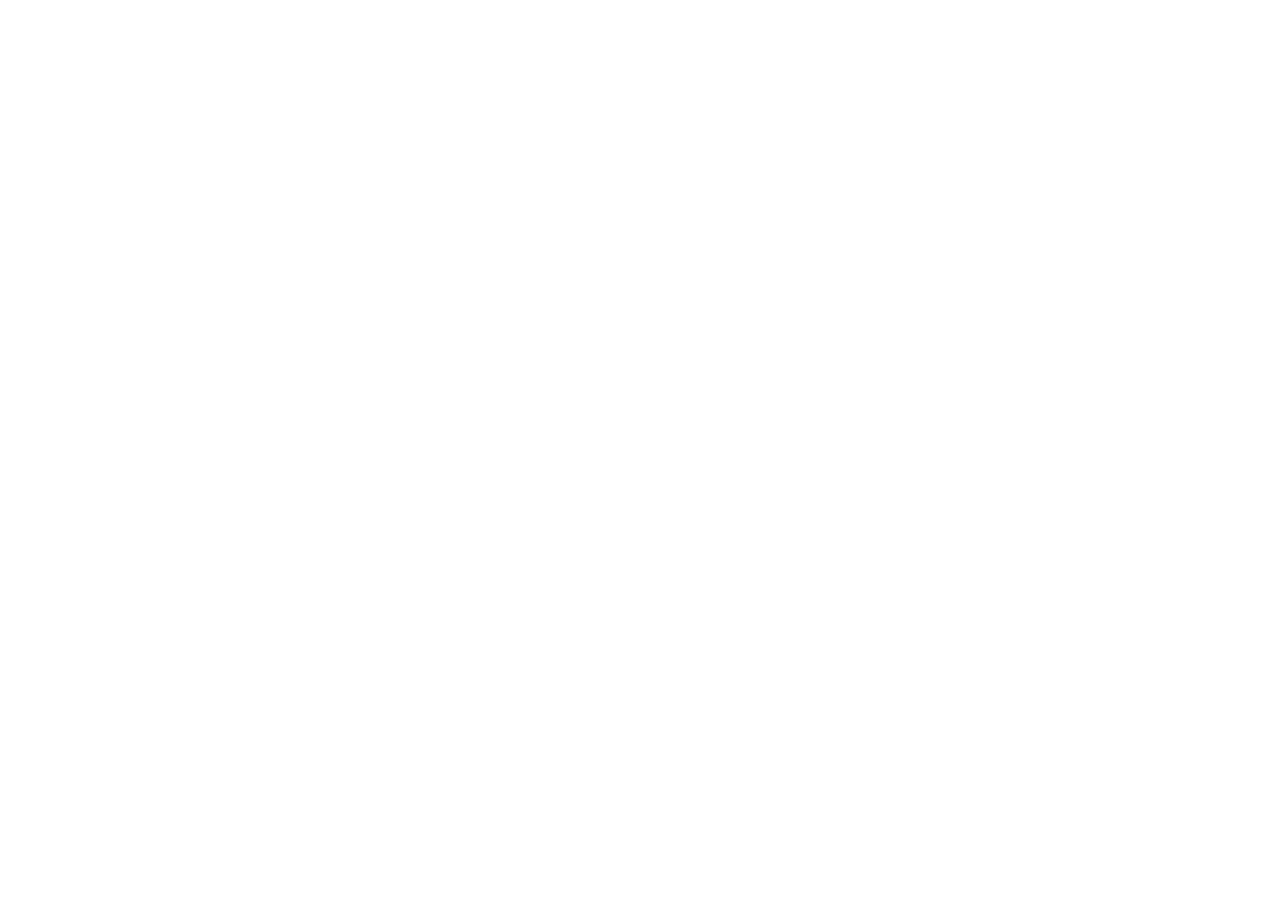
==== angular-ecommerce/index.html @ c2a4d8c1 "Auto-generated commit" ====
<!doctype html>
<html lang="en">
<head>
  <meta charset="utf-8">

  <meta name="viewport" content="width=device-width, initial-scale=1, shrink-to-fit=no">

  <!-- Bootstrap CSS -->
  <link rel="stylesheet" href="https://stackpath.bootstrapcdn.com/bootstrap/4.4.0/css/bootstrap.min.css" integrity="sha384-SI27wrMjH3ZZ89r4o+fGIJtnzkAnFs3E4qz9DIYioCQ5l9Rd/7UAa8DHcaL8jkWt" crossorigin="anonymous">

  <title>AngularEcommerce</title>
  <base href="/">
  <link rel="icon" type="image/x-icon" href="favicon.ico">
</head>
<body>
  <app-root></app-root>
<script src="runtime-es2015.js" type="module"></script><script src="runtime-es5.js" nomodule defer></script><script src="polyfills-es5.js" nomodule defer></script><script src="polyfills-es2015.js" type="module"></script><script src="styles-es2015.js" type="module"></script><script src="styles-es5.js" nomodule defer></script><script src="vendor-es2015.js" type="module"></script><script src="vendor-es5.js" nomodule defer></script><script src="main-es2015.js" type="module"></script><script src="main-es5.js" nomodule defer></script></body>
</html>
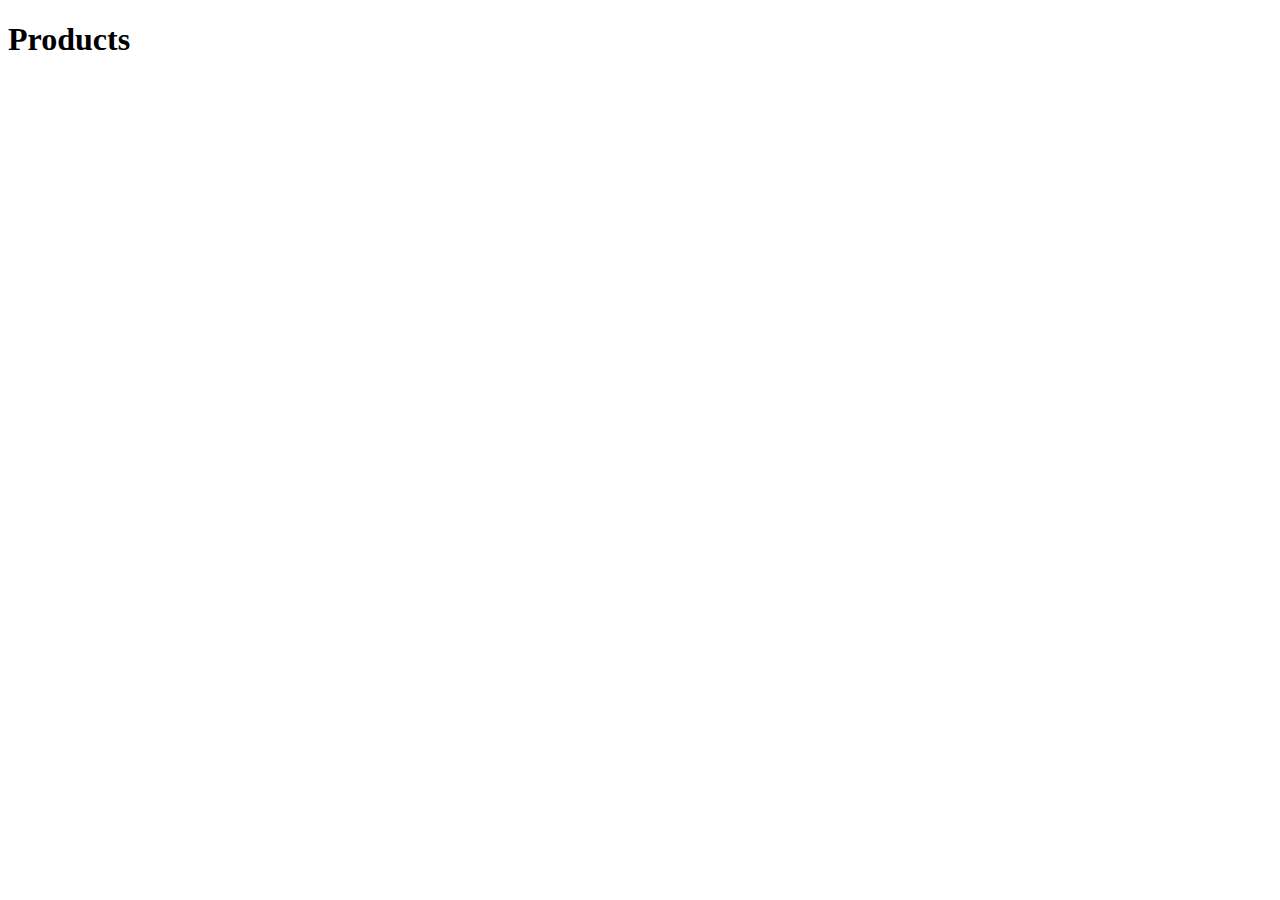
==== commit 00c9a92e: "Deploy gh pages" ====
--- a/angular-ecommerce/index.html
+++ b/angular-ecommerce/index.html
@@ -9,10 +9,9 @@
   <link rel="stylesheet" href="https://stackpath.bootstrapcdn.com/bootstrap/4.4.0/css/bootstrap.min.css" integrity="sha384-SI27wrMjH3ZZ89r4o+fGIJtnzkAnFs3E4qz9DIYioCQ5l9Rd/7UAa8DHcaL8jkWt" crossorigin="anonymous">
 
   <title>AngularEcommerce</title>
-  <base href="/">
-  <link rel="icon" type="image/x-icon" href="favicon.ico">
-</head>
+  <base href="./">  <link rel="icon" type="image/x-icon" href="favicon.ico">
+<link rel="stylesheet" href="styles.3ff695c00d717f2d2a11.css"></head>
 <body>
   <app-root></app-root>
-<script src="runtime-es2015.js" type="module"></script><script src="runtime-es5.js" nomodule defer></script><script src="polyfills-es5.js" nomodule defer></script><script src="polyfills-es2015.js" type="module"></script><script src="styles-es2015.js" type="module"></script><script src="styles-es5.js" nomodule defer></script><script src="vendor-es2015.js" type="module"></script><script src="vendor-es5.js" nomodule defer></script><script src="main-es2015.js" type="module"></script><script src="main-es5.js" nomodule defer></script></body>
+<script src="runtime-es2015.cdfb0ddb511f65fdc0a0.js" type="module"></script><script src="runtime-es5.cdfb0ddb511f65fdc0a0.js" nomodule defer></script><script src="polyfills-es5.0290b245fbcca09184ac.js" nomodule defer></script><script src="polyfills-es2015.ffa9bb4e015925544f91.js" type="module"></script><script src="main-es2015.7ebb2336c876ff432a8c.js" type="module"></script><script src="main-es5.7ebb2336c876ff432a8c.js" nomodule defer></script></body>
 </html>
